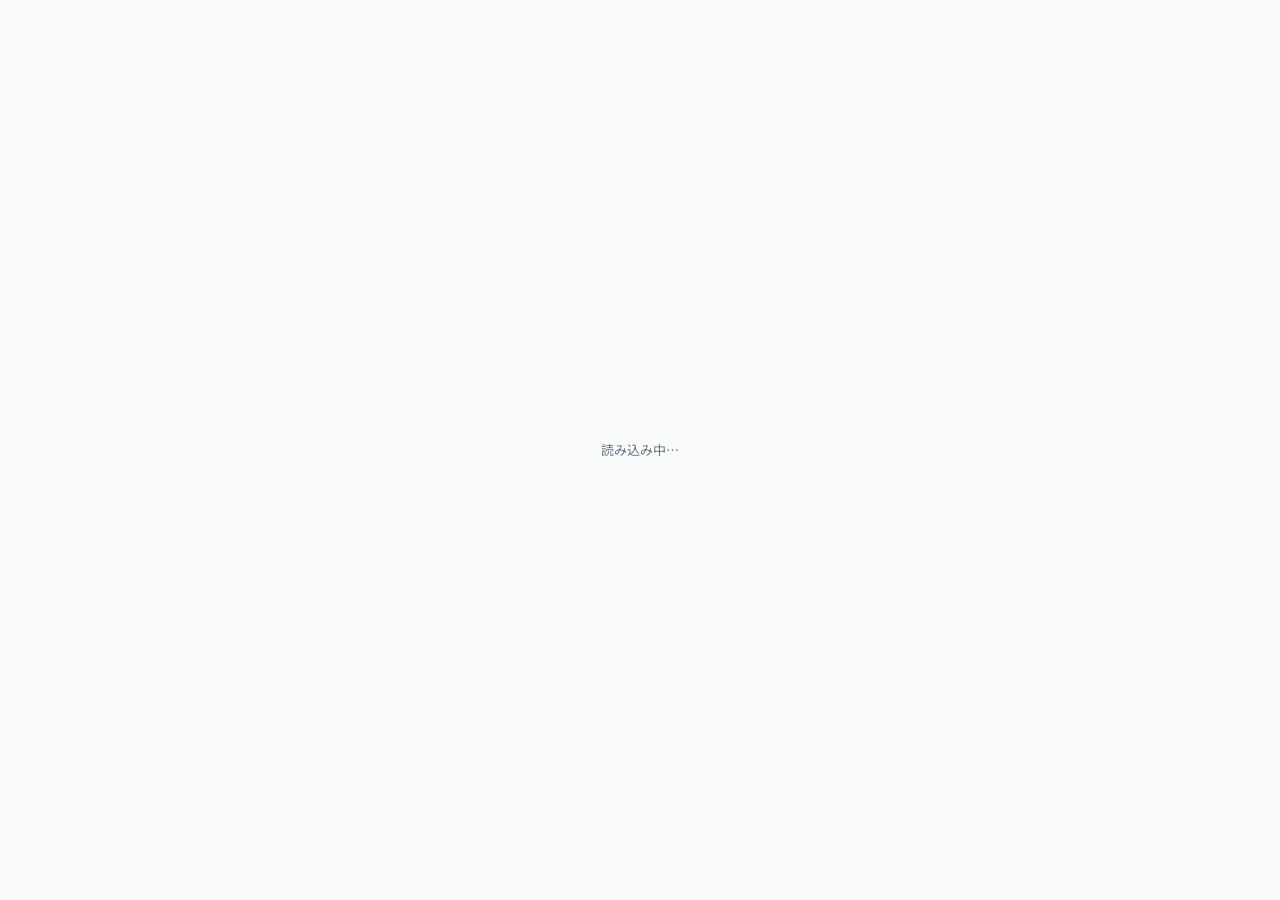
==== frontend/index.html @ 2098d456 "feat: AI search Wave 1 — allow-list, JAN validation, URL-substring verify, model arena (v0.7.0) Per " ====
<!doctype html>
<html lang="ja">
<head>
  <meta charset="utf-8">
  <meta name="viewport" content="width=device-width,initial-scale=1">
  <title>SCO 商品管理 — paylight X</title>

  <link rel="preconnect" href="https://fonts.googleapis.com">
  <link rel="preconnect" href="https://fonts.gstatic.com" crossorigin>
  <link rel="stylesheet"
        href="https://fonts.googleapis.com/css2?family=Noto+Sans+JP:wght@400;500;600;700;900&display=swap">

  <style>
    /* paylight X — Design Tokens (inline so we don't need a build step) */
    :root {
      --color-primary: #1AA68A;
      --color-primary-dark: #0E8A72;
      --color-primary-light: #E6F7F2;
      --color-primary-50: #F4FBF8;
      --color-accent-blue: #2EA7E0;
      --color-text: #1F2937;
      --color-text-muted: #6B7280;
      --color-text-subtle: #9CA3AF;
      --color-bg: #FFFFFF;
      --color-surface: #F8FAF9;
      --color-border: #E5E7EB;
      --color-warn: #D97706;
      --color-warn-bg: #FEF3C7;

      --font-sans: "Noto Sans JP", "Hiragino Kaku Gothic ProN", "Yu Gothic", sans-serif;
      --font-mono: ui-monospace, SFMono-Regular, Menlo, monospace;
    }
    * { box-sizing: border-box; }
    html, body, #root { height: 100%; margin: 0; }
    body {
      font-family: var(--font-sans);
      color: var(--color-text);
      background: var(--color-surface);
      font-size: 14px;
      line-height: 1.5;
      -webkit-font-smoothing: antialiased;
    }
    h1, h2, h3, h4 { margin: 0; line-height: 1.3; font-weight: 700; }
    button, input, select, textarea { font-family: inherit; }
    a { color: inherit; }

    @keyframes plxspin {
      from { transform: rotate(0); }
      to { transform: rotate(360deg); }
    }

    /* Loading splash, replaced once React mounts */
    .boot {
      display: flex; align-items: center; justify-content: center;
      height: 100%; color: var(--color-text-muted); font-size: 13px;
    }
  </style>
</head>
<body>
  <div id="root"><div class="boot">読み込み中…</div></div>

  <!-- React + Babel from CDN (dev builds — fine for PoC) -->
  <script src="https://unpkg.com/react@18.3.1/umd/react.development.js" crossorigin></script>
  <script src="https://unpkg.com/react-dom@18.3.1/umd/react-dom.development.js" crossorigin></script>
  <script src="https://unpkg.com/@babel/standalone@7.25.7/babel.min.js" crossorigin></script>

  <!--
    Barcode scanner. html5-qrcode supports EAN-13 / JAN-13 / EAN-8 / Code128
    via getUserMedia + a built-in WASM decoder. Lazy: only the AI Assist
    modal touches `Html5Qrcode`, so other pages don't pay any cost.
  -->
  <script src="https://unpkg.com/html5-qrcode@2.3.8/html5-qrcode.min.js" crossorigin></script>

  <!--
    Load order matters: each module attaches its exports onto `window`,
    later files read from `window`. No build step, no bundler.
  -->
  <script type="text/babel" data-presets="env,react" src="./lib/theme.js"></script>
  <script type="text/babel" data-presets="env,react" src="./lib/api.js"></script>
  <script type="text/babel" data-presets="env,react" src="./lib/hooks.js"></script>
  <script type="text/babel" data-presets="env,react" src="./lib/recent_searches.js"></script>
  <script type="text/babel" data-presets="env,react" src="./components/Atoms.jsx"></script>
  <script type="text/babel" data-presets="env,react" src="./components/AdminShell.jsx"></script>
  <script type="text/babel" data-presets="env,react" src="./components/CommandPalette.jsx"></script>
  <script type="text/babel" data-presets="env,react" src="./components/DevPanel.jsx"></script>
  <!-- AiArena loads AFTER DevPanel so DevPanel's button can call window.PLX_AI_ARENA -->
  <script type="text/babel" data-presets="env,react" src="./components/AiArena.jsx"></script>
  <script type="text/babel" data-presets="env,react" src="./components/Toast.jsx"></script>

  <!-- Original 4 pages -->
  <script type="text/babel" data-presets="env,react" src="./pages/Dashboard.jsx"></script>
  <script type="text/babel" data-presets="env,react" src="./pages/ProductList.jsx"></script>
  <script type="text/babel" data-presets="env,react" src="./pages/ProductDetail.jsx"></script>
  <script type="text/babel" data-presets="env,react" src="./pages/ProductCreate.jsx"></script>
  <script type="text/babel" data-presets="env,react" src="./pages/UnderConstruction.jsx"></script>

  <!-- 8 new pages added 2026-05-12 for the full 12-page sidebar -->
  <!-- Order matters: Categories registers PlxModal/PlxEmptyState/PlxErrorBanner/PlxPageHead -->
  <!-- which Inventory/PurchaseOrders/etc. consume. -->
  <script type="text/babel" data-presets="env,react" src="./pages/Categories.jsx"></script>
  <!-- Inventory registers PlxKpiTile/PlxChip/formatJpDateTime used by sales+PO -->
  <script type="text/babel" data-presets="env,react" src="./pages/Inventory.jsx"></script>
  <!-- PurchaseOrders registers PlxDetailKV used by Vendors+Branches -->
  <script type="text/babel" data-presets="env,react" src="./pages/PurchaseOrders.jsx"></script>
  <script type="text/babel" data-presets="env,react" src="./pages/SalesRecords.jsx"></script>
  <script type="text/babel" data-presets="env,react" src="./pages/Vendors.jsx"></script>
  <script type="text/babel" data-presets="env,react" src="./pages/Branches.jsx"></script>
  <script type="text/babel" data-presets="env,react" src="./pages/Settings.jsx"></script>
  <script type="text/babel" data-presets="env,react" src="./pages/Support.jsx"></script>

  <script type="text/babel" data-presets="env,react" src="./app.jsx"></script>
</body>
</html>
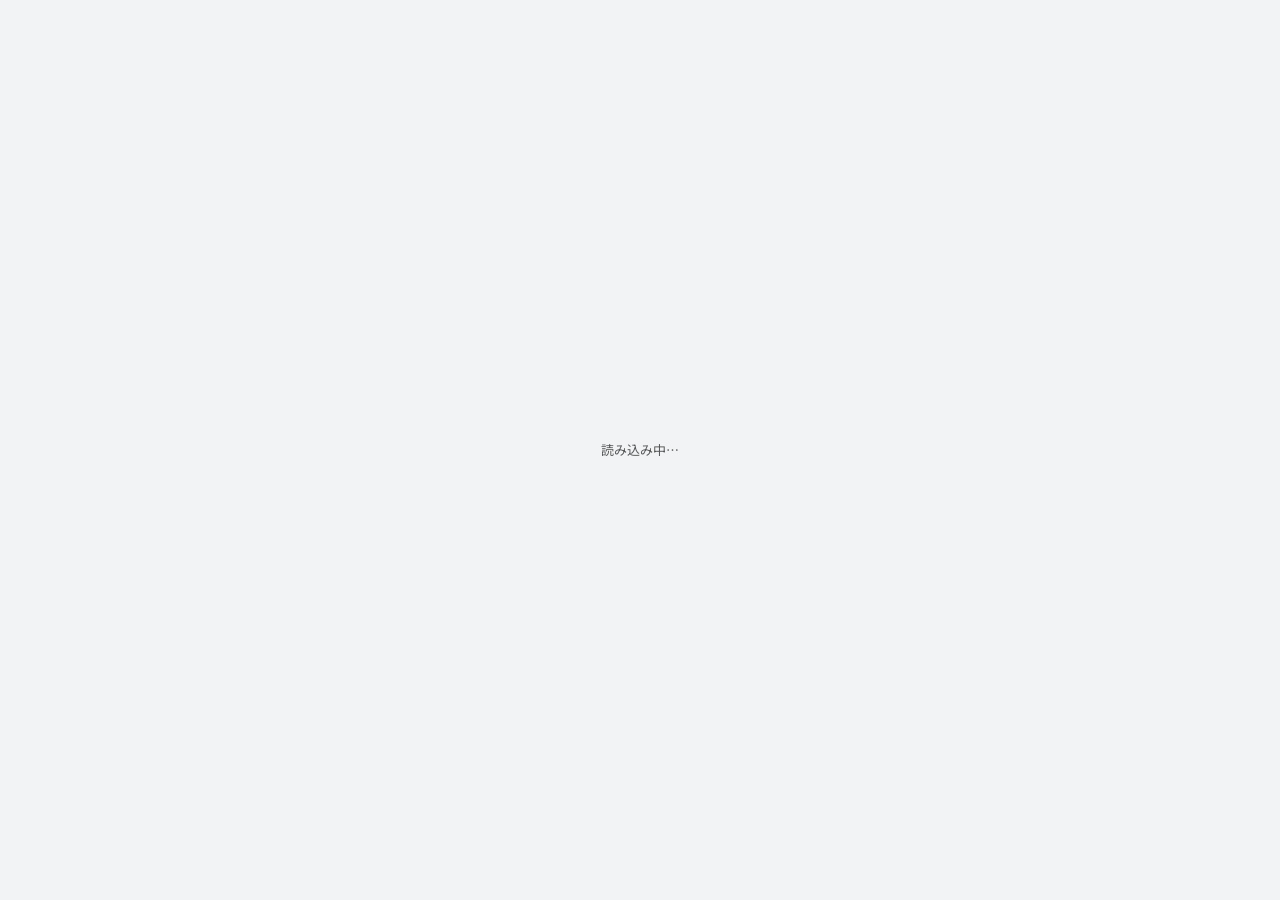
==== commit 5c511bbf: "a11y(0): theme reconcile, focus token, accessible Atoms primitives - index.html: delete stale teal :" ====
--- a/frontend/index.html
+++ b/frontend/index.html
@@ -11,27 +11,36 @@
         href="https://fonts.googleapis.com/css2?family=Noto+Sans+JP:wght@400;500;600;700;900&display=swap">
 
   <style>
-    /* paylight X — Design Tokens (inline so we don't need a build step) */
+    /* paylight X — boot-splash tokens only.
+       The real token system is `T` in lib/theme.js (navy brand). These CSS
+       custom properties exist ONLY for the pre-React boot splash; they must
+       mirror the current _LIGHT palette. The old teal brand set
+       (--color-primary #1AA68A etc.) was removed 2026-07-15 — it was a stale
+       second palette that caused a teal flash before React painted navy. */
     :root {
-      --color-primary: #1AA68A;
-      --color-primary-dark: #0E8A72;
-      --color-primary-light: #E6F7F2;
-      --color-primary-50: #F4FBF8;
-      --color-accent-blue: #2EA7E0;
-      --color-text: #1F2937;
-      --color-text-muted: #6B7280;
-      --color-text-subtle: #9CA3AF;
-      --color-bg: #FFFFFF;
-      --color-surface: #F8FAF9;
-      --color-border: #E5E7EB;
-      --color-warn: #D97706;
-      --color-warn-bg: #FEF3C7;
+      --color-text: #002041;         /* = PLX_INK_900 (light) */
+      --color-text-muted: #575757;   /* = PLX_INK_500 (light) */
+      --color-surface: #F2F3F5;      /* = PLX_SURFACE_50 (light) */
+      /* Focus ring color — theme_runtime.js re-sets this per palette so the
+         global :focus-visible rule below flips with dark mode. */
+      --plx-focus: #0D99FF;
 
       --font-sans: "Noto Sans JP", "Hiragino Kaku Gothic ProN", "Yu Gothic", sans-serif;
       --font-mono: ui-monospace, SFMono-Regular, Menlo, monospace;
     }
+    /* WCAG 2.4.7 — the one sanctioned global focus rule. Inline styles can't
+       express :focus-visible, so every interactive element gets its visible
+       keyboard-focus ring from here; components must never remove an outline
+       without this rule still applying. */
+    :focus-visible {
+      outline: 2px solid var(--plx-focus);
+      outline-offset: 2px;
+    }
     * { box-sizing: border-box; }
     html, body, #root { height: 100%; margin: 0; }
+    /* `theme_runtime.js` overrides body color/background dynamically when
+       dark mode toggles. The defaults below are only used during the
+       boot splash before React mounts. */
     body {
       font-family: var(--font-sans);
       color: var(--color-text);
@@ -39,6 +48,14 @@
       font-size: 14px;
       line-height: 1.5;
       -webkit-font-smoothing: antialiased;
+      transition: background 0.18s ease, color 0.18s ease;
+    }
+    /* Dark-mode boot fallback — applied via data-theme="dark" the moment
+       theme_runtime.js reads localStorage, before React paints. Avoids a
+       white flash on reload when the user has dark mode persisted. */
+    html[data-theme="dark"] body {
+      color: #ECEEF1;
+      background: #0F1419;
     }
     h1, h2, h3, h4 { margin: 0; line-height: 1.3; font-weight: 700; }
     button, input, select, textarea { font-family: inherit; }
@@ -59,6 +76,21 @@
 <body>
   <div id="root"><div class="boot">読み込み中…</div></div>
 
+  <!-- Boot script: apply persisted theme to <html data-theme> BEFORE any
+       React script loads, so dark-mode users don't see a white flash. -->
+  <script>
+    try {
+      var _t = localStorage.getItem("sco.theme.v1");
+      if (_t === "dark" || _t === "light") {
+        document.documentElement.setAttribute("data-theme", _t);
+      }
+      var _l = localStorage.getItem("sco.locale.v1");
+      if (_l === "ja" || _l === "en") {
+        document.documentElement.setAttribute("lang", _l);
+      }
+    } catch (e) { /* private mode etc. */ }
+  </script>
+
   <!-- React + Babel from CDN (dev builds — fine for PoC) -->
   <script src="https://unpkg.com/react@18.3.1/umd/react.development.js" crossorigin></script>
   <script src="https://unpkg.com/react-dom@18.3.1/umd/react-dom.development.js" crossorigin></script>
@@ -72,11 +104,31 @@
   <script src="https://unpkg.com/html5-qrcode@2.3.8/html5-qrcode.min.js" crossorigin></script>
 
   <!--
+    QR code *generator* (desktop⟷phone companion scanner, Option 2). The
+    desktop renders a pairing URL as a QR for the phone to open. Distinct from
+    html5-qrcode above, which only *reads* codes. Exposes window.QRCode.
+  -->
+  <script src="https://cdnjs.cloudflare.com/ajax/libs/qrcodejs/1.0.0/qrcode.min.js" crossorigin></script>
+
+  <!--
     Load order matters: each module attaches its exports onto `window`,
     later files read from `window`. No build step, no bundler.
   -->
   <script type="text/babel" data-presets="env,react" src="./lib/theme.js"></script>
+  <!-- theme_runtime.js mutates window.T in place when the user toggles
+       dark mode. Components keep referencing T.PLX_* — those names now
+       resolve at-render. Must load AFTER theme.js. -->
+  <script type="text/babel" data-presets="env,react" src="./lib/theme_runtime.js"></script>
+  <!-- i18n: t() helper + EN dictionary + auto-translation of JSX text
+       children. Must load BEFORE any component (the auto-translator
+       monkey-patches React.createElement). -->
+  <script type="text/babel" data-presets="env,react" src="./lib/i18n.js"></script>
+  <script type="text/babel" data-presets="env,react" src="./lib/i18n_strings.js"></script>
+  <script type="text/babel" data-presets="env,react" src="./lib/i18n_autotr.js"></script>
   <script type="text/babel" data-presets="env,react" src="./lib/api.js"></script>
+  <!-- Client-side JAN validation (mirror of backend services/jan.py). Loaded
+       before the scanner so it can gate which codes feed the lookup. -->
+  <script type="text/babel" data-presets="env,react" src="./lib/jan.js"></script>
   <script type="text/babel" data-presets="env,react" src="./lib/hooks.js"></script>
   <script type="text/babel" data-presets="env,react" src="./lib/recent_searches.js"></script>
   <script type="text/babel" data-presets="env,react" src="./components/Atoms.jsx"></script>
@@ -86,12 +138,18 @@
   <!-- AiArena loads AFTER DevPanel so DevPanel's button can call window.PLX_AI_ARENA -->
   <script type="text/babel" data-presets="env,react" src="./components/AiArena.jsx"></script>
   <script type="text/babel" data-presets="env,react" src="./components/Toast.jsx"></script>
+  <script type="text/babel" data-presets="env,react" src="./components/Tutorial.jsx"></script>
 
   <!-- Original 4 pages -->
   <script type="text/babel" data-presets="env,react" src="./pages/Dashboard.jsx"></script>
   <script type="text/babel" data-presets="env,react" src="./pages/ProductList.jsx"></script>
   <script type="text/babel" data-presets="env,react" src="./pages/ProductDetail.jsx"></script>
   <script type="text/babel" data-presets="env,react" src="./pages/ProductCreate.jsx"></script>
+  <!-- Phone scan page (Option 2). Loads AFTER ProductCreate so it can reuse
+       window.BarcodeScanner. -->
+  <script type="text/babel" data-presets="env,react" src="./pages/ScanReceiver.jsx"></script>
+  <!-- Login page (PoC auth gate in app.jsx) -->
+  <script type="text/babel" data-presets="env,react" src="./pages/Login.jsx"></script>
   <script type="text/babel" data-presets="env,react" src="./pages/UnderConstruction.jsx"></script>
 
   <!-- 8 new pages added 2026-05-12 for the full 12-page sidebar -->
@@ -103,6 +161,7 @@
   <!-- PurchaseOrders registers PlxDetailKV used by Vendors+Branches -->
   <script type="text/babel" data-presets="env,react" src="./pages/PurchaseOrders.jsx"></script>
   <script type="text/babel" data-presets="env,react" src="./pages/SalesRecords.jsx"></script>
+  <script type="text/babel" data-presets="env,react" src="./pages/ReceiptIssue.jsx"></script>
   <script type="text/babel" data-presets="env,react" src="./pages/Vendors.jsx"></script>
   <script type="text/babel" data-presets="env,react" src="./pages/Branches.jsx"></script>
   <script type="text/babel" data-presets="env,react" src="./pages/Settings.jsx"></script>
